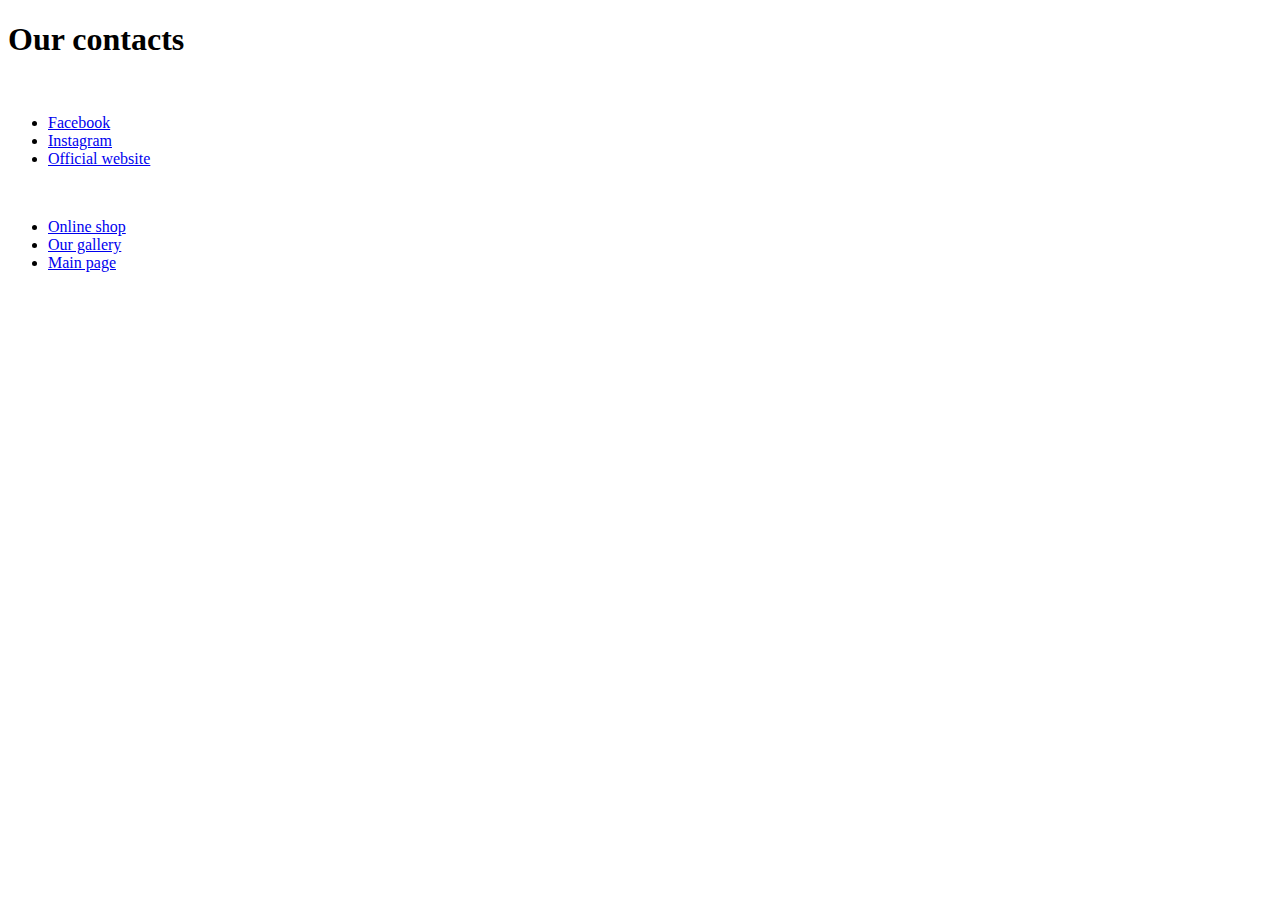
==== pages/contacts.html @ afe17b2a "first commit" ====
<!DOCTYPE html>
<html lang="en">
<head>
    <meta charset="UTF-8">
    <meta http-equiv="X-UA-Compatible" content="IE=edge">
    <meta name="viewport" content="width=device-width, initial-scale=1.0">
    <title>Nike contacts</title>
</head>
<body>
    <h1>Our contacts</h1>
    <br>
    <ul>
        <li><a href="https://www.facebook.com/nike"target=blank>Facebook</a></li>
        <li><a href="https://www.instagram.com/nike/"target=blank>Instagram</a></li>
        <li><a href="https://www.nike.com/gb/"target=blank>Official website</a></li>
    </ul>
    <br>
    <ul>
    <li><a href="../pages/items.html">Online shop</a></li>
    <li><a href="../pages/gallery.html">Our gallery</a></li>
    <li><a href="../../HTML_Intro/index.html">Main page</a></li>
    </ul>
</body>
</html>
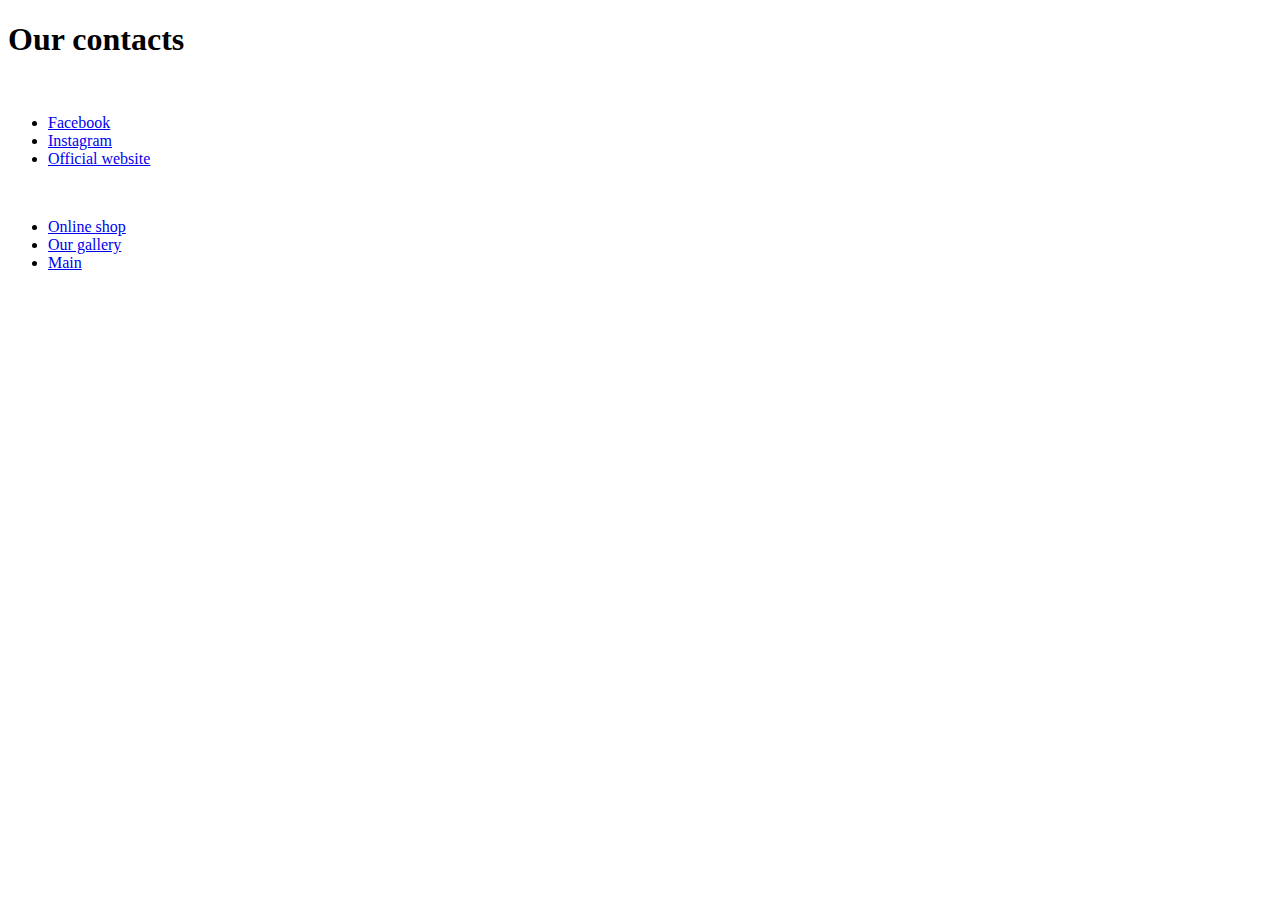
==== commit 4f2812f4: "Changes for c" ====
--- a/pages/contacts.html
+++ b/pages/contacts.html
@@ -1,24 +1,27 @@
 <!DOCTYPE html>
 <html lang="en">
+
 <head>
     <meta charset="UTF-8">
     <meta http-equiv="X-UA-Compatible" content="IE=edge">
     <meta name="viewport" content="width=device-width, initial-scale=1.0">
     <title>Nike contacts</title>
 </head>
+
 <body>
     <h1>Our contacts</h1>
     <br>
     <ul>
-        <li><a href="https://www.facebook.com/nike"target=blank>Facebook</a></li>
-        <li><a href="https://www.instagram.com/nike/"target=blank>Instagram</a></li>
-        <li><a href="https://www.nike.com/gb/"target=blank>Official website</a></li>
+        <li><a href="https://www.facebook.com/nike" target=blank>Facebook</a></li>
+        <li><a href="https://www.instagram.com/nike/" target=blank>Instagram</a></li>
+        <li><a href="https://www.nike.com/gb/" target=blank>Official website</a></li>
     </ul>
     <br>
     <ul>
-    <li><a href="../pages/items.html">Online shop</a></li>
-    <li><a href="../pages/gallery.html">Our gallery</a></li>
-    <li><a href="../../HTML_Intro/index.html">Main page</a></li>
+        <li><a href="../pages/items.html">Online shop</a></li>
+        <li><a href="../pages/gallery.html">Our gallery</a></li>
+        <li><a href="https://kononets22820.github.io/Homework/">Main</a></li>
     </ul>
 </body>
-</html>
+
+</html>